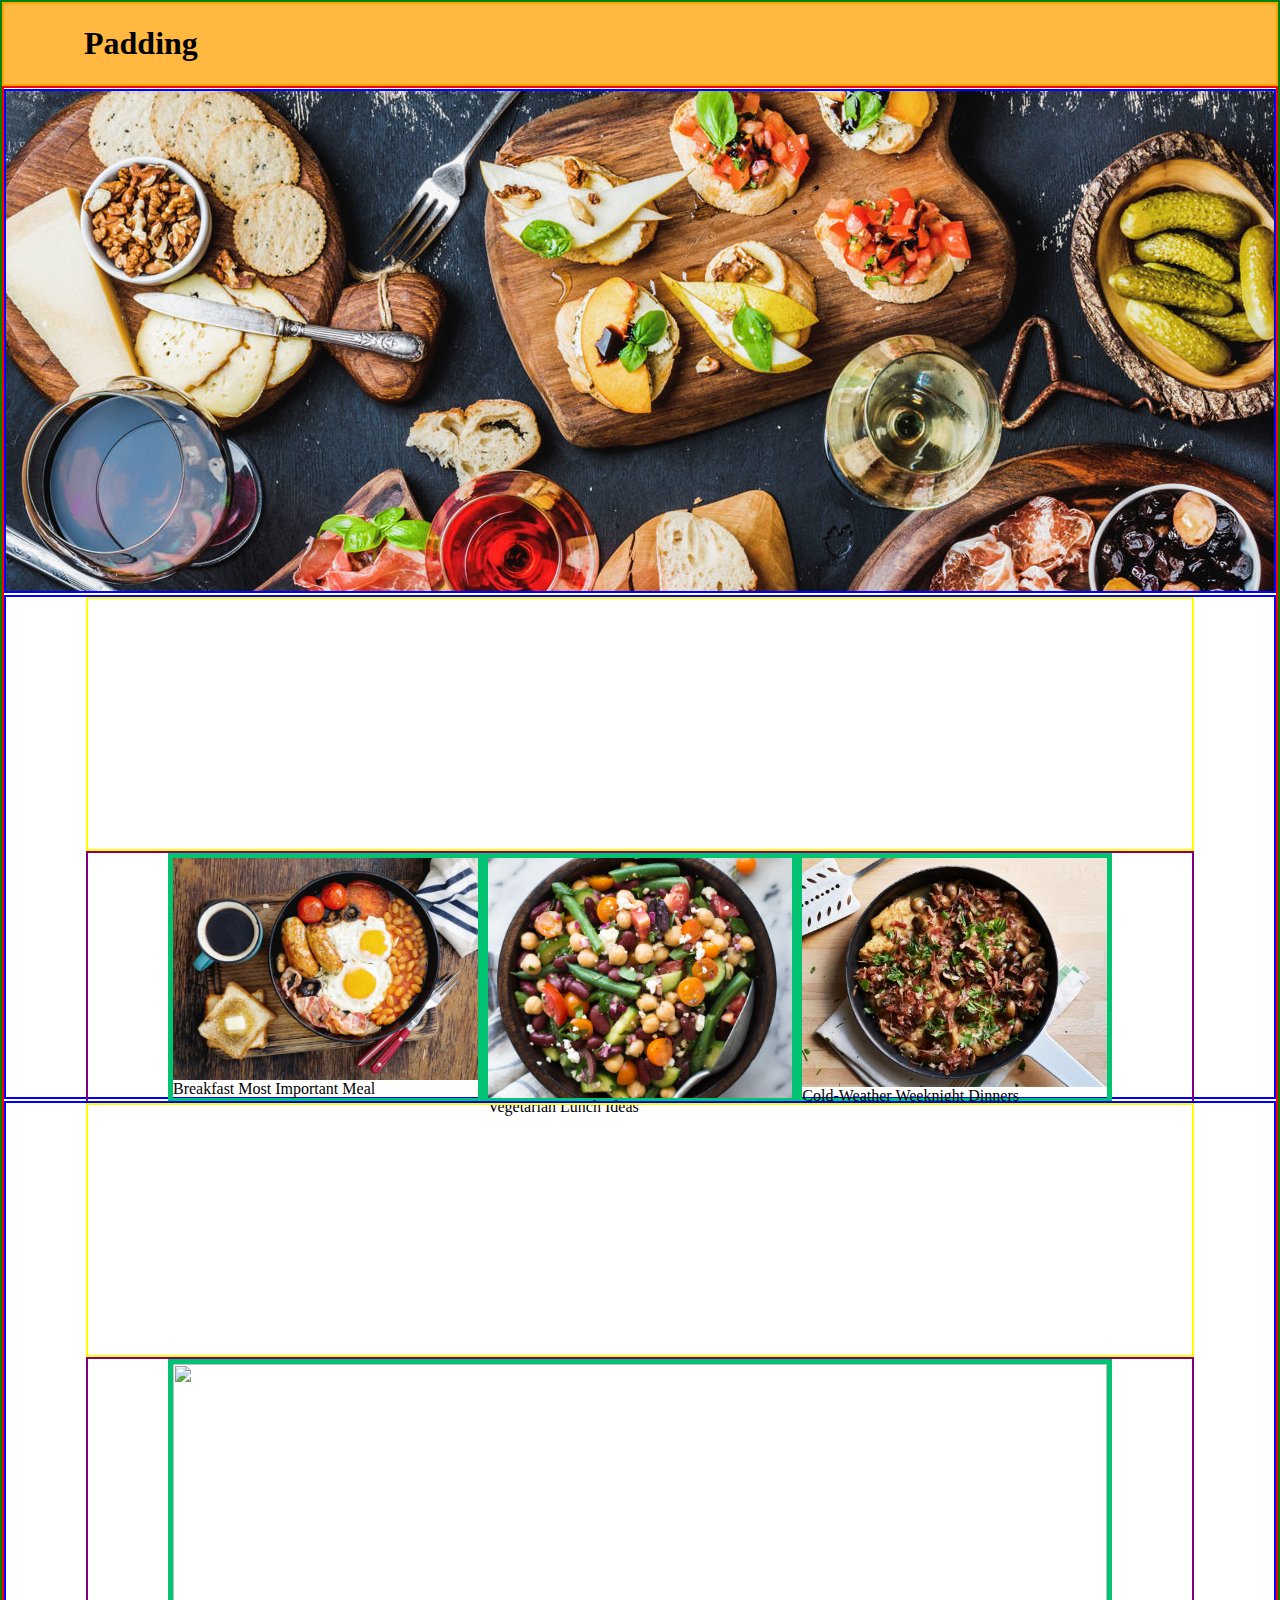
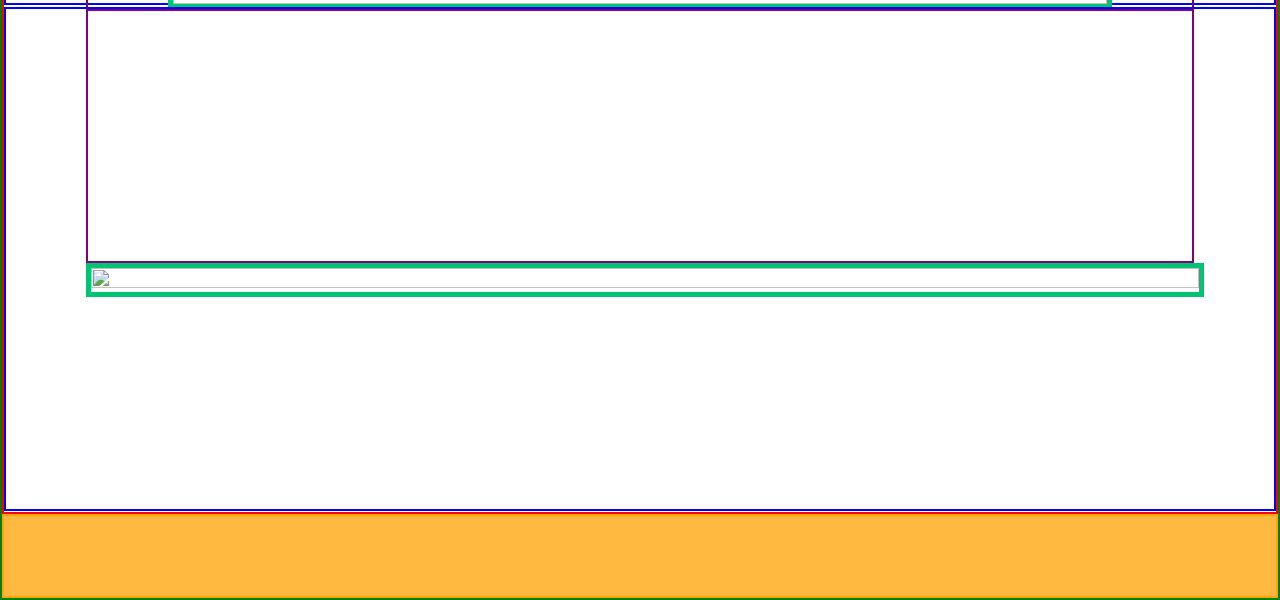
==== index.html @ 407e986f "Second commit" ====
<!DOCTYPE html>
<html lang="en">
<head>
    <meta charset="UTF-8">
    <meta name="viewport" content="width=device-width, initial-scale=1.0">
    <link rel="stylesheet" href="style.css">
    <title>Ry Paris</title>
</head>
<body>
    <div class="container">
        <header>
            <h1>Padding</h1>
        </header>
        <div class="content">
            <div class="block" id="main">
            </div>
            <div class="block">
                <div class="words">
                </div>
                <div class="images">
                    <div class="pic">
                        <img src="images/breakfast-ideas.jpg">
                        <div class="caption">
                            Breakfast Most Important Meal
                        </div>
                    </div>
                    <div class="pic">
                        <img src="images/vegetarian-ideas.jpg">
                        <div class="caption">
                            Vegetarian Lunch Ideas
                        </div>
                    </div>
                    <div class="pic">
                        <img src="images/cold-weather-dinners.jpeg">
                        <div class="caption">
                            Cold-Weather Weeknight Dinners
                        </div>
                    </div>

                </div>
            </div>
            <div class="block">
                <div class="words">
                </div>
                <div class="images">
                    <div class="pic">
                        <img src="">
                        <div class="caption">
                        </div>
                    </div>
                </div>
            </div>
            <div class="block">
                <div class="images">
                </div>
                <div class="pics">
                    <div class="pic">
                        <img src="">
                        <div class="caption">
                        </div>
                    </div>
                </div>
            </div>
        </div>
        <footer>

        </footer>
    </div>
</body>
</html>
---- style.css ----
html, body {
    padding: 0;
    margin: 0;
    height: 100%;
    width: 100%;
}

.container {
    border: 2px solid green;
}

header, footer {
    border: 2px solid orange;
    background-color: rgb(255, 185, 65);
    height: 80px;
    padding: 0 80px;
}

.content {
    border: 2px solid red;
    display: flex;
    flex-direction: column;
    
}
.block, #main, .words, .images {
    padding: 0 80px;
}
.block {
    border: 2px solid blue;
    margin: 1px 0;
    height: 500px;

}
#main {
    background-image: url("images/hero-image.jpg");
}
.words {
    border: 2px solid yellow;
    height: 250px;

}
.images {
    border: 2px solid purple;
    height: 250px;
    display: flex;
    flex-direction: row;
    align-items: stretch;
    justify-content: space-between;
    
}

.pic {
    display: flex;
    border: 5px solid rgb(0, 196, 114);
    max-height: 100%;
    width: 100%;
    flex-direction: column;
}
img {
    height: 100%;
    width: 100%;
    object-fit: cover;
  
}
.caption {

}
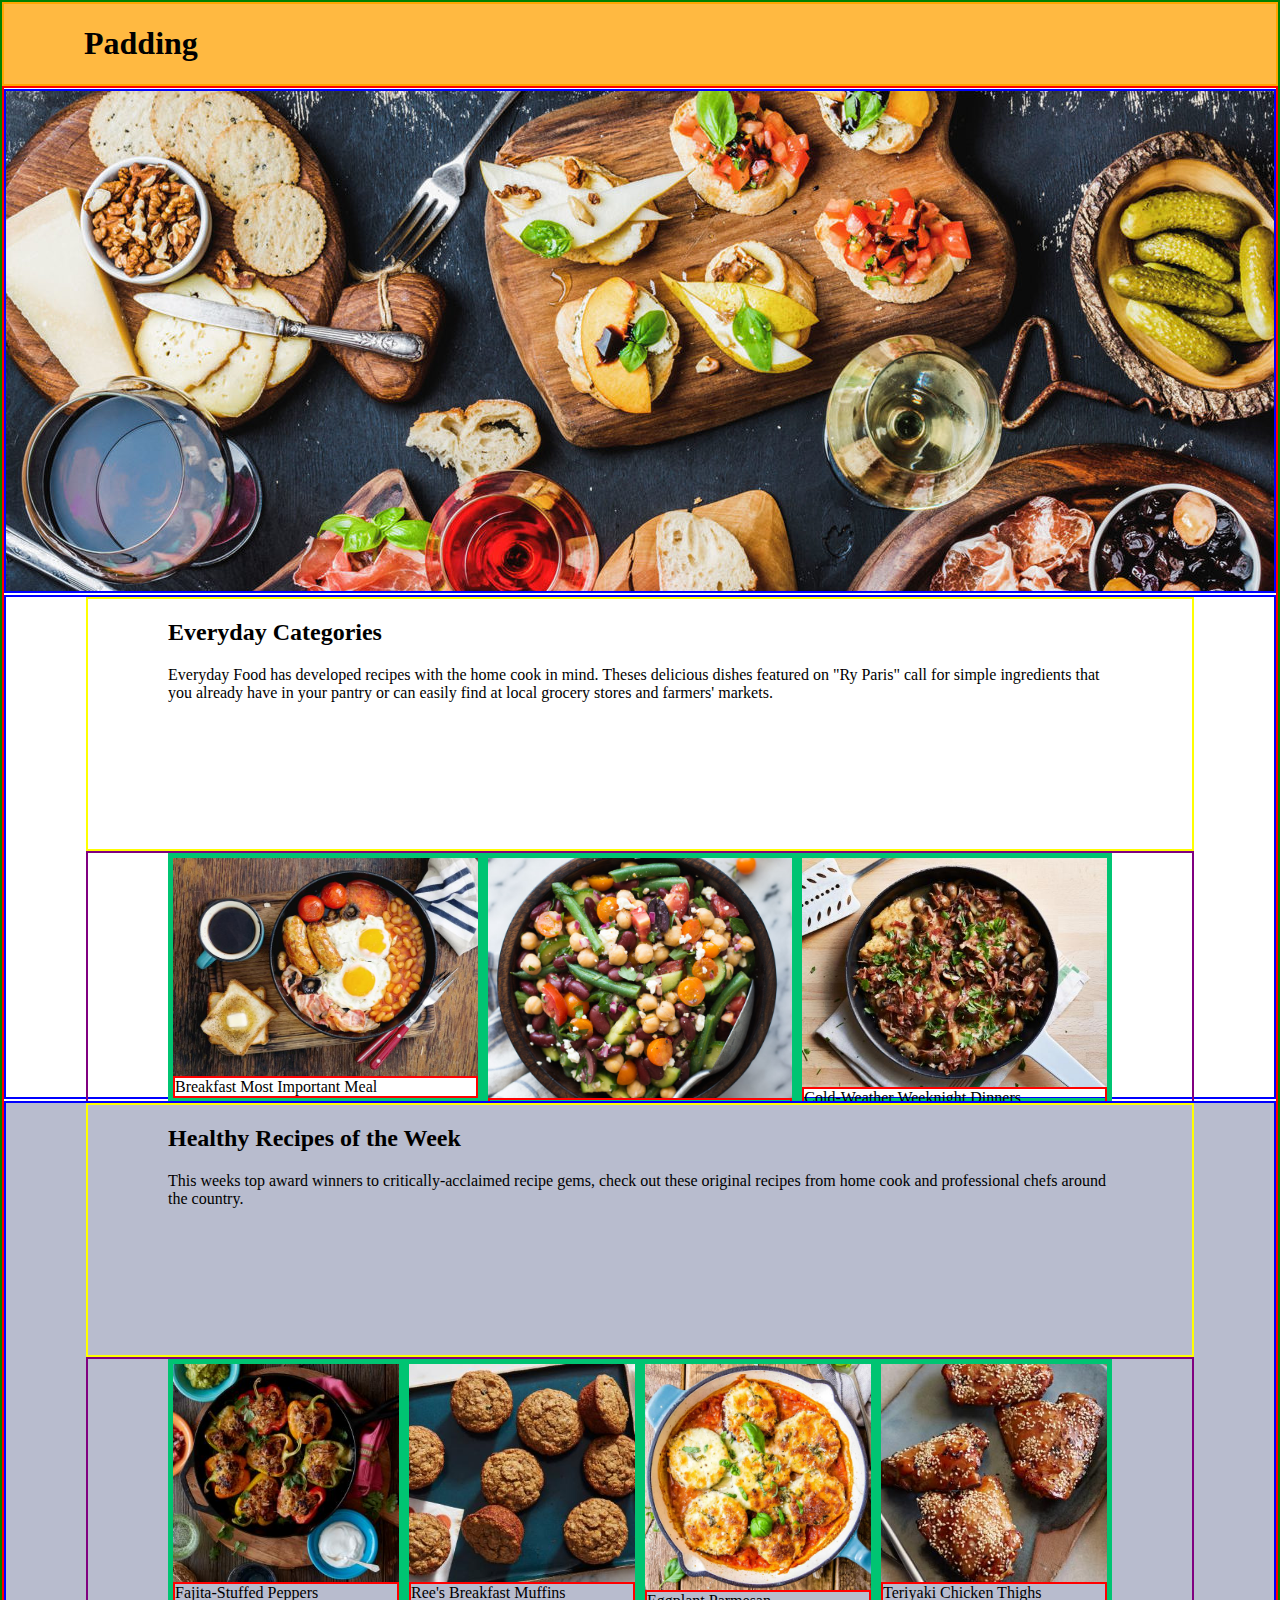
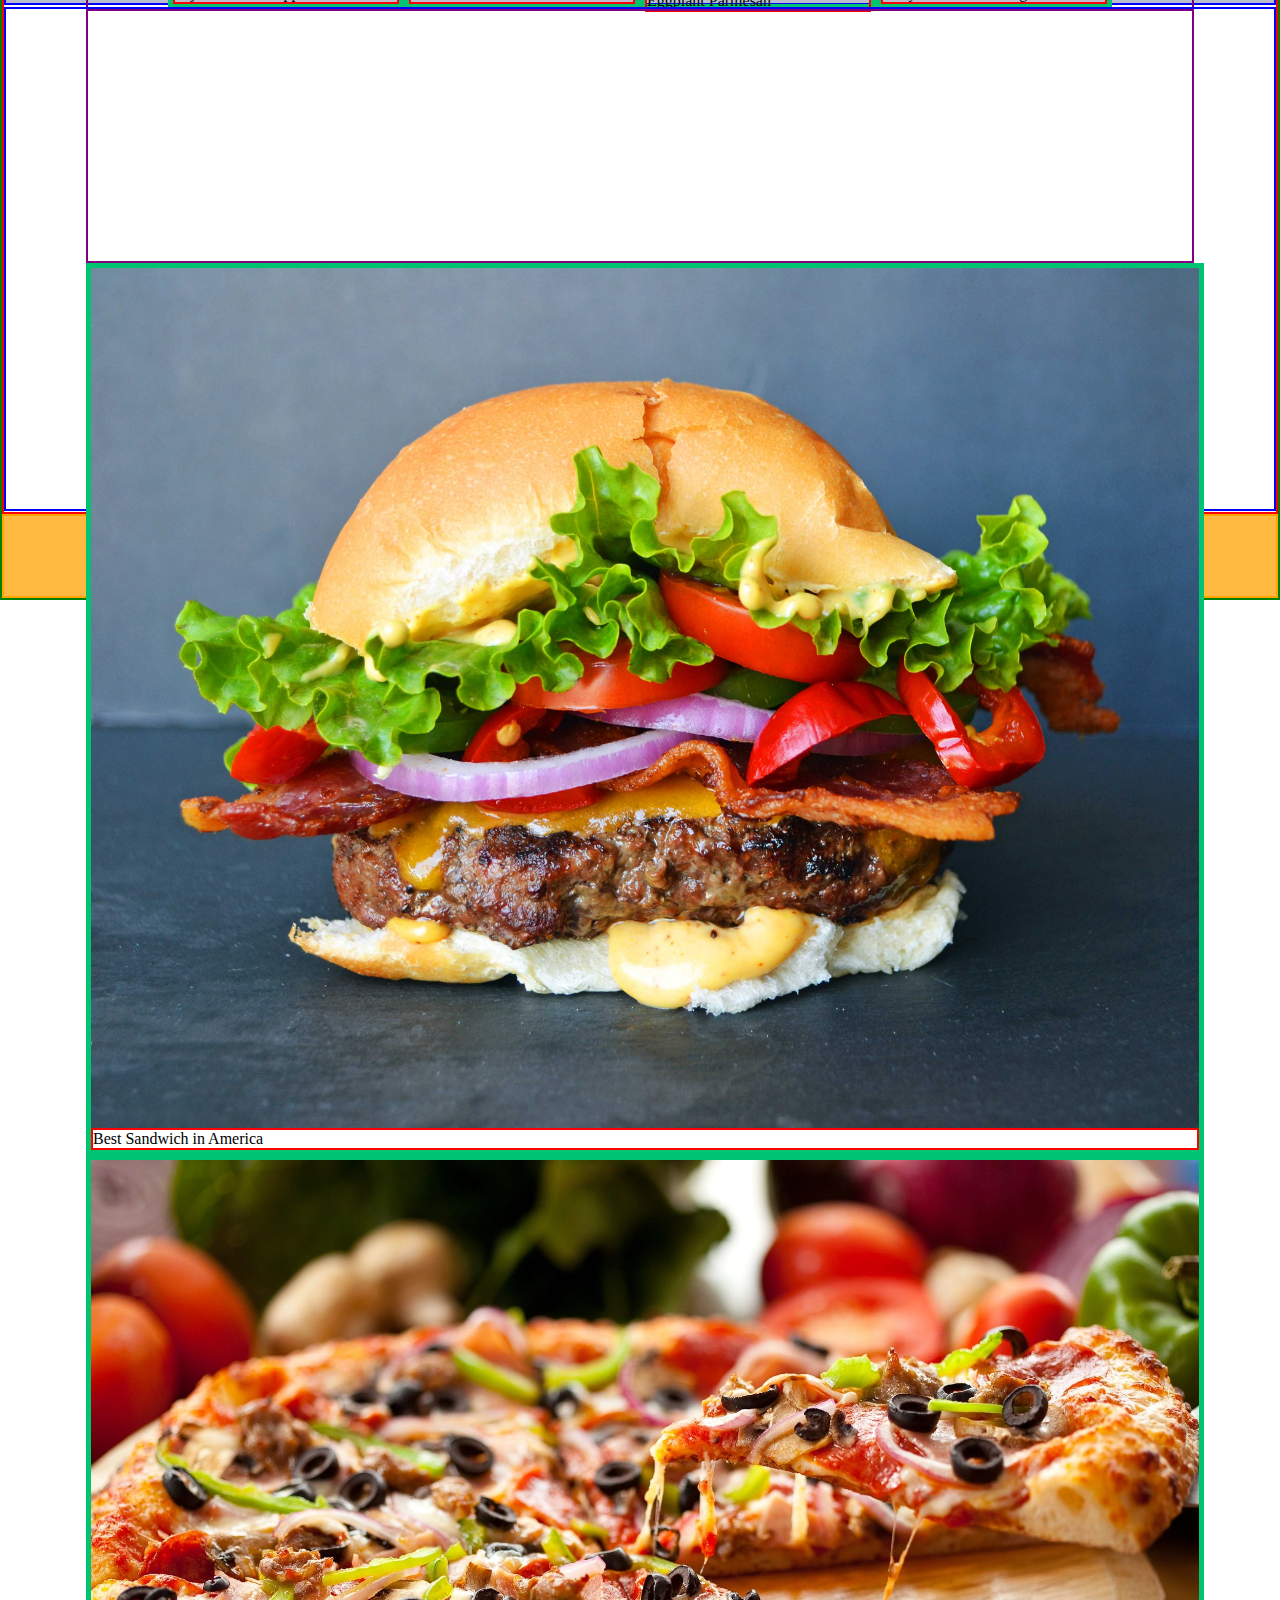
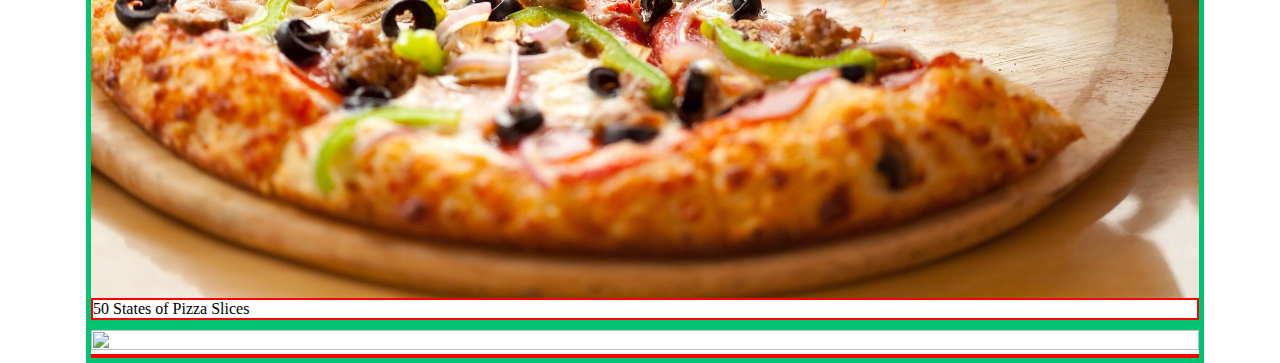
==== commit 9799f322: "More work on page" ====
--- a/index.html
+++ b/index.html
@@ -16,6 +16,8 @@
             </div>
             <div class="block">
                 <div class="words">
+                    <h2>Everyday Categories</h2>
+                    <p>Everyday Food has developed recipes with the home cook in mind. Theses delicious dishes featured on "Ry Paris" call for simple ingredients that you already have in your pantry or can easily find at local grocery stores and farmers' markets.</p>
                 </div>
                 <div class="images">
                     <div class="pic">
@@ -41,11 +43,32 @@
             </div>
             <div class="block">
                 <div class="words">
+                    <h2>Healthy Recipes of the Week</h2>
+                    <p>This weeks top award winners to critically-acclaimed recipe gems, check out these original recipes from home cook and professional chefs around the country.</p>
                 </div>
                 <div class="images">
                     <div class="pic">
-                        <img src="">
+                        <img src="/images/fajita-peppers.jpeg">
                         <div class="caption">
+                            Fajita-Stuffed Peppers
+                        </div>
+                    </div>
+                    <div class="pic">
+                        <img src="/images/muffins.jpeg">
+                        <div class="caption">
+                            Ree's Breakfast Muffins
+                        </div>
+                    </div>
+                    <div class="pic">
+                        <img src="images/eggplant-parmesan.jpg">
+                        <div class="caption">
+                            Eggplant Parmesan
+                        </div>
+                    </div>
+                    <div class="pic">
+                        <img src="images/teriyaki-chicken.jpeg">
+                        <div class="caption">
+                            Teriyaki Chicken Thighs
                         </div>
                     </div>
                 </div>
@@ -54,6 +77,18 @@
                 <div class="images">
                 </div>
                 <div class="pics">
+                    <div class="pic">
+                        <img src="images/burger.jpg">
+                        <div class="caption">
+                            Best Sandwich in America
+                        </div>
+                    </div>
+                    <div class="pic">
+                        <img src="images/pizza.jpeg">
+                        <div class="caption">
+                            50 States of Pizza Slices
+                        </div>
+                    </div>
                     <div class="pic">
                         <img src="">
                         <div class="caption">
--- a/style.css
+++ b/style.css
@@ -20,7 +20,9 @@
     border: 2px solid red;
     display: flex;
     flex-direction: column;
-    
+}
+.block:nth-child(3) {
+    background-color: rgb(184, 188, 206);
 }
 .block, #main, .words, .images {
     padding: 0 80px;
@@ -63,5 +65,6 @@
   
 }
 .caption {
+    border: 2px red solid;
 
 }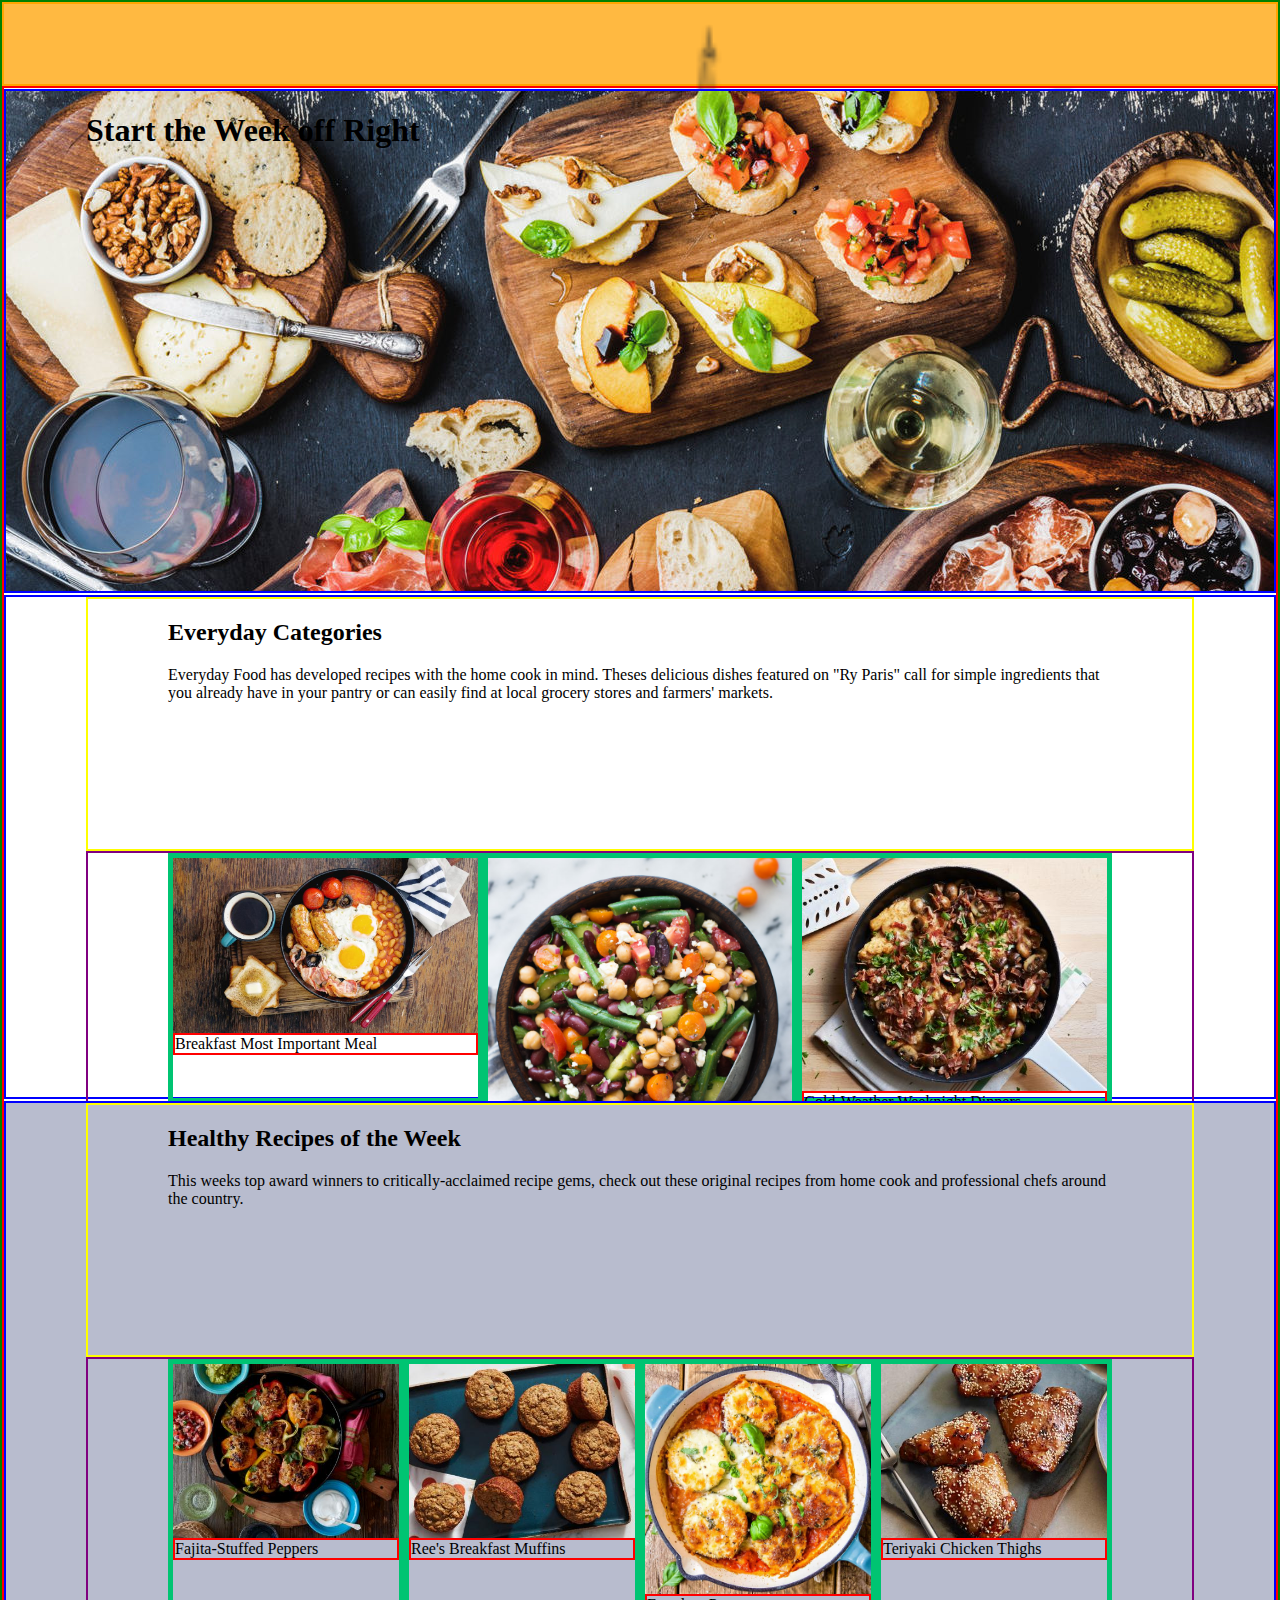
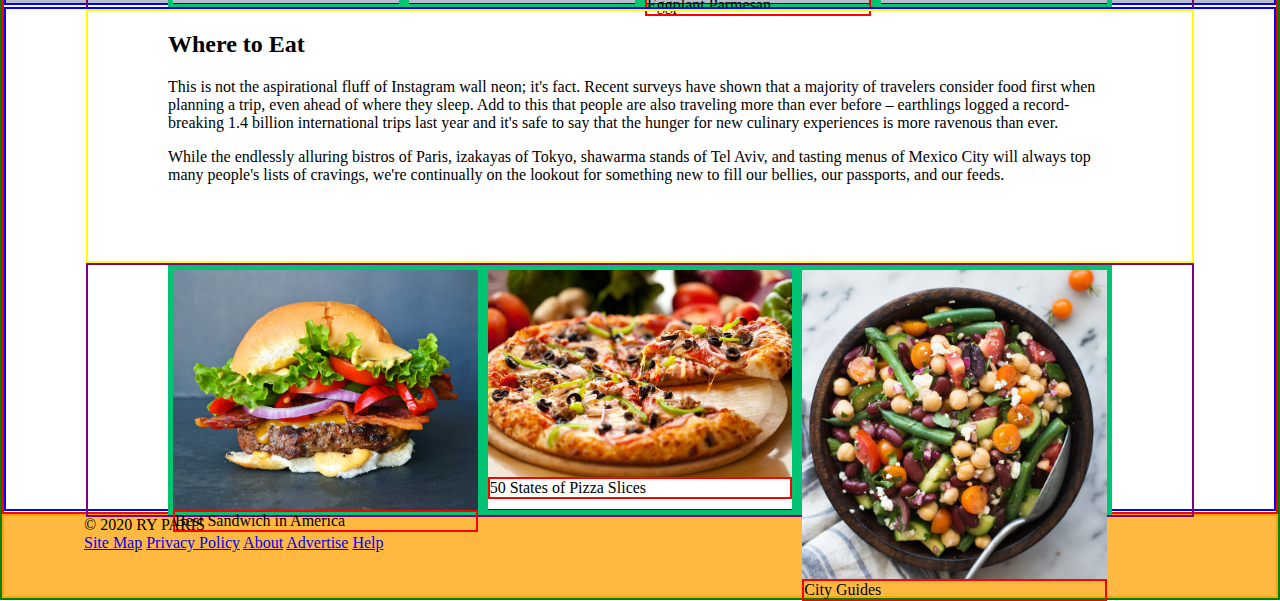
==== commit 5d5eac64: "Finished up project" ====
--- a/index.html
+++ b/index.html
@@ -1,6 +1,8 @@
 <!DOCTYPE html>
 <html lang="en">
 <head>
+    <link rel="preconnect" href="https://fonts.gstatic.com">
+    <link href="https://fonts.googleapis.com/css2?family=Roboto:wght@400;900&display=swap" rel="stylesheet">   
     <meta charset="UTF-8">
     <meta name="viewport" content="width=device-width, initial-scale=1.0">
     <link rel="stylesheet" href="style.css">
@@ -9,10 +11,19 @@
 <body>
     <div class="container">
         <header>
-            <h1>Padding</h1>
+            <div class="logo">
+                <img src="images/ryparis-logo.png">
+            </div>
+            <div class="nav">
+                <a href="#">Popular Recipes</a>
+                <a href="#">What's New</a>
+                <a href="#">Categories</a>
+                <a href="#">Meal Ideas</a>
+            </div>
         </header>
         <div class="content">
             <div class="block" id="main">
+                <h1>Start the Week off Right</h1>
             </div>
             <div class="block">
                 <div class="words">
@@ -21,19 +32,25 @@
                 </div>
                 <div class="images">
                     <div class="pic">
-                        <img src="images/breakfast-ideas.jpg">
+                        <div class="imcont">
+                            <img src="images/breakfast-ideas.jpg">
+                        </div>
                         <div class="caption">
                             Breakfast Most Important Meal
                         </div>
                     </div>
                     <div class="pic">
+                        <div class="imcont">
                         <img src="images/vegetarian-ideas.jpg">
+                    </div>
                         <div class="caption">
                             Vegetarian Lunch Ideas
                         </div>
                     </div>
                     <div class="pic">
+                        <div class="imcont">
                         <img src="images/cold-weather-dinners.jpeg">
+                    </div>
                         <div class="caption">
                             Cold-Weather Weeknight Dinners
                         </div>
@@ -48,25 +65,33 @@
                 </div>
                 <div class="images">
                     <div class="pic">
+                        <div class="imcont">
                         <img src="/images/fajita-peppers.jpeg">
+                    </div>
                         <div class="caption">
                             Fajita-Stuffed Peppers
                         </div>
                     </div>
                     <div class="pic">
+                        <div class="imcont">
                         <img src="/images/muffins.jpeg">
+                    </div>
                         <div class="caption">
                             Ree's Breakfast Muffins
                         </div>
                     </div>
                     <div class="pic">
+                        <div class="imcont">
                         <img src="images/eggplant-parmesan.jpg">
+                    </div>
                         <div class="caption">
                             Eggplant Parmesan
                         </div>
                     </div>
                     <div class="pic">
+                        <div class="imcont">
                         <img src="images/teriyaki-chicken.jpeg">
+                    </div>
                         <div class="caption">
                             Teriyaki Chicken Thighs
                         </div>
@@ -74,31 +99,59 @@
                 </div>
             </div>
             <div class="block">
+                <div class="words">
+                    <h2>Where to Eat</h2>
+                    <p>
+                        This is not the aspirational fluff of Instagram wall neon; it's fact. Recent surveys have shown that a
+majority of travelers consider food first when planning a trip, even ahead of where they sleep. Add to
+this that people are also traveling more than ever before – earthlings logged a record-breaking 1.4
+billion international trips last year and it's safe to say that the hunger for new culinary experiences
+is more ravenous than ever.
+                    </p>
+                    <p>
+                        While the endlessly alluring bistros of Paris, izakayas of Tokyo, shawarma stands of Tel Aviv, and
+                        tasting menus of Mexico City will always top many people's lists of cravings, we're continually on the
+                        lookout for something new to fill our bellies, our passports, and our feeds.
+                          
+                    </p>
+                </div>
                 <div class="images">
-                </div>
-                <div class="pics">
                     <div class="pic">
+                        <div class="imcont">
                         <img src="images/burger.jpg">
+                    </div>
                         <div class="caption">
                             Best Sandwich in America
                         </div>
                     </div>
                     <div class="pic">
+                        <div class="imcont">
                         <img src="images/pizza.jpeg">
+                        </div>
                         <div class="caption">
                             50 States of Pizza Slices
                         </div>
                     </div>
                     <div class="pic">
-                        <img src="">
+                        <div class="imcont">
+                        <img src="images/vegetarian-ideas.jpg">
+                        </div>
                         <div class="caption">
+                            City Guides
                         </div>
                     </div>
                 </div>
             </div>
         </div>
         <footer>
-
+            <div class="copy">&#169; 2020 RY PARIS</div>
+            <div class="botnav">
+                <a href="#">Site Map</a>
+                <a href="#">Privacy Policy</a>
+                <a href="#">About</a>
+                <a href="#">Advertise</a>
+                <a href="#">Help</a>
+            </div>
         </footer>
     </div>
 </body>
